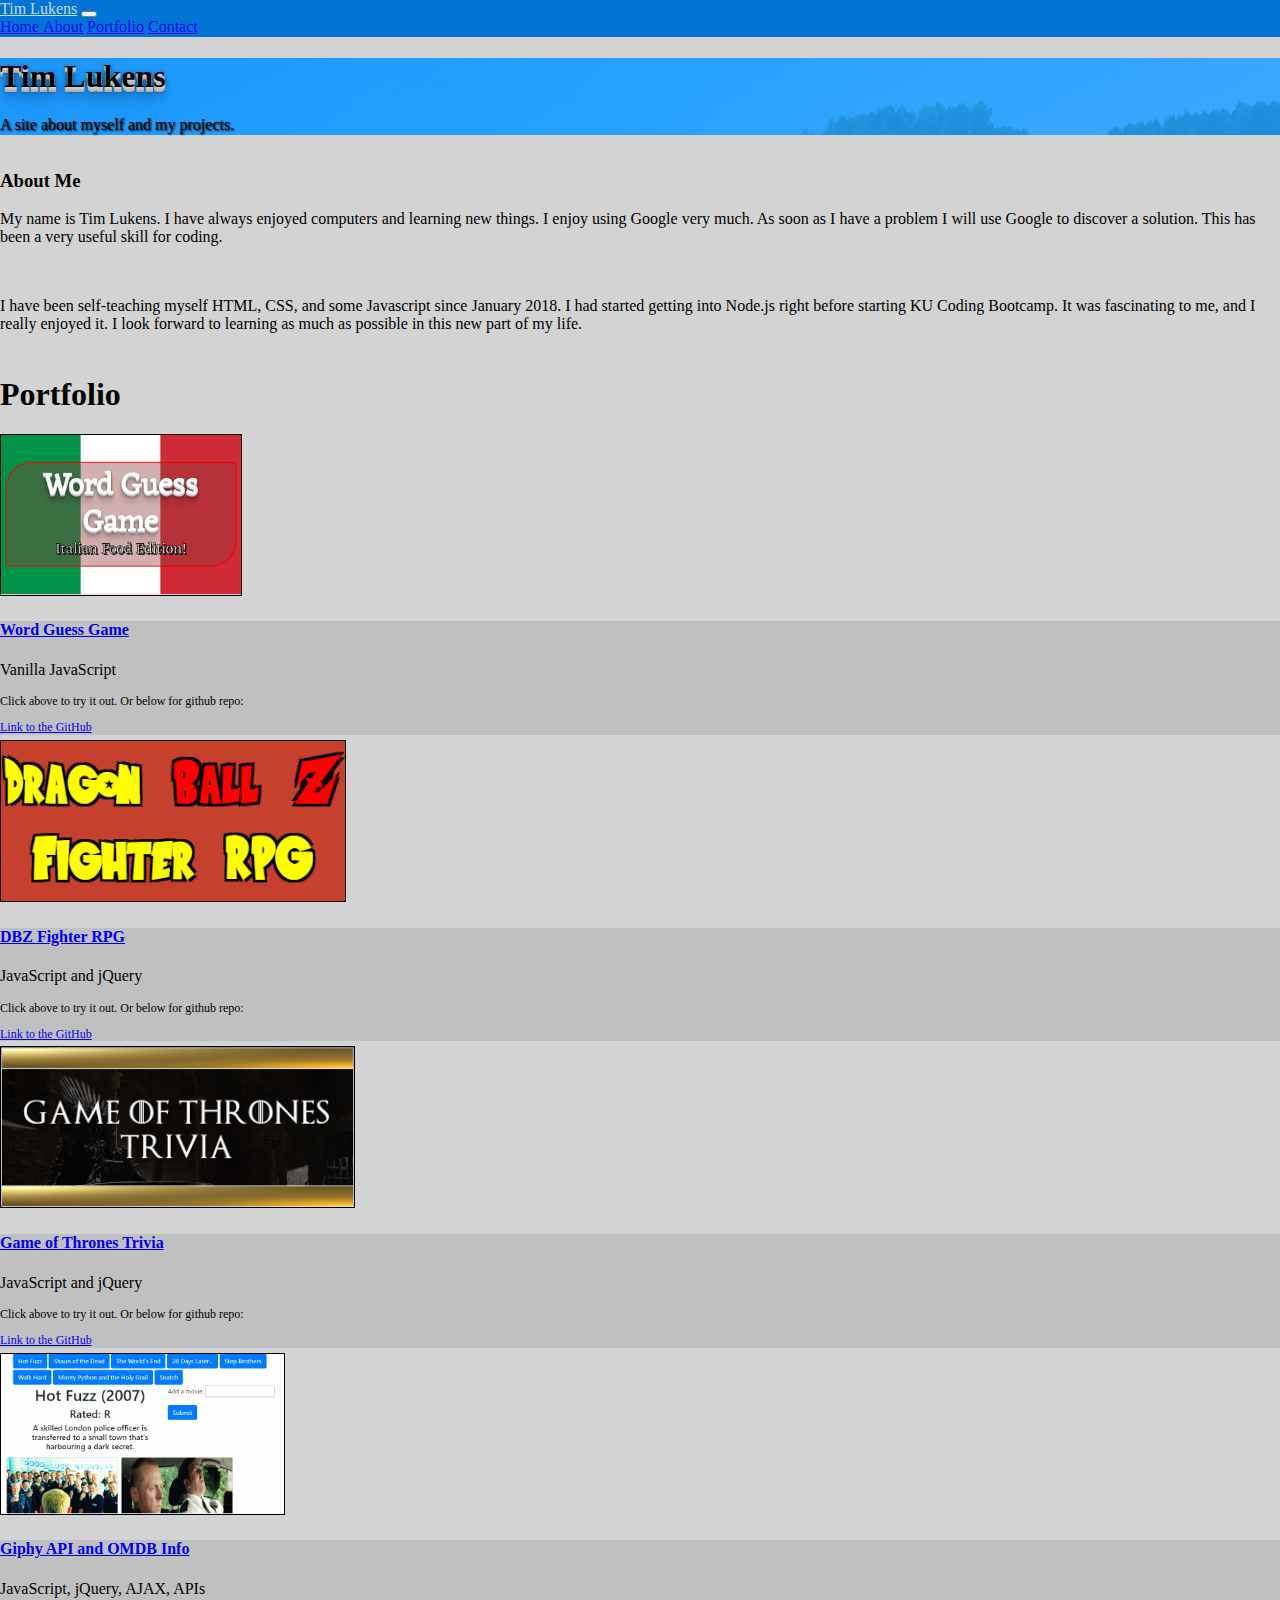
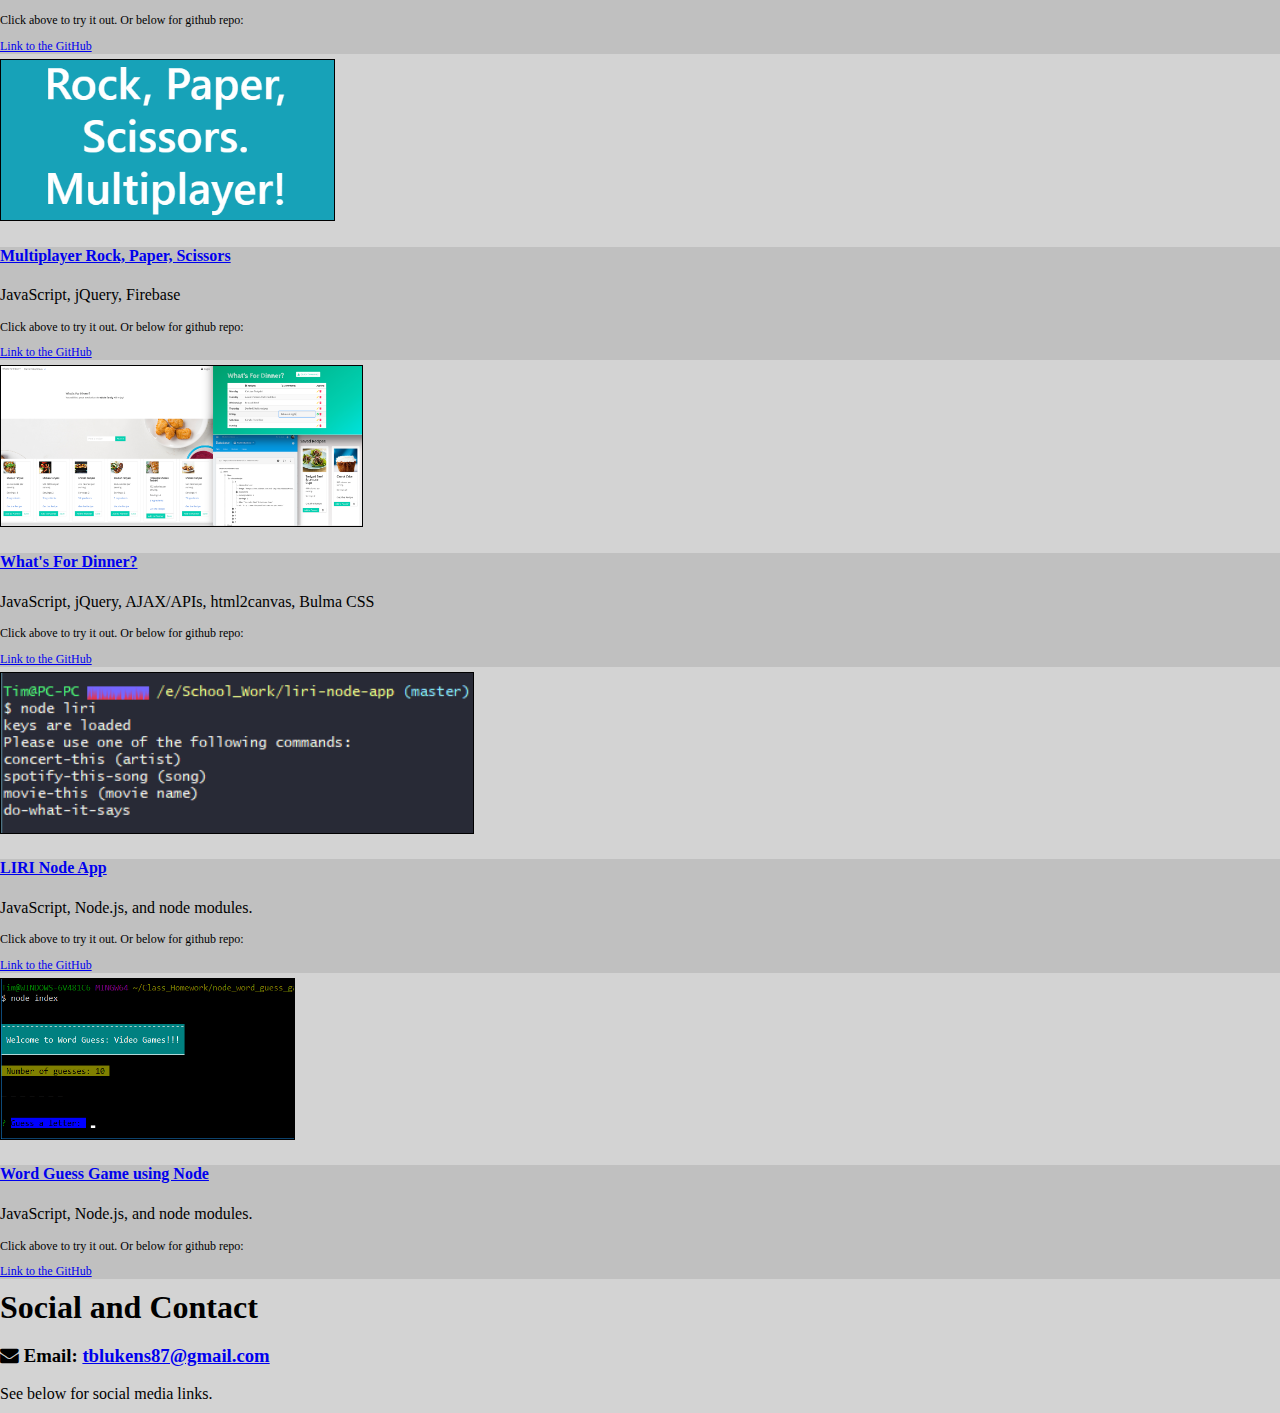
==== index.html @ 6abe0baf "Added border to social contact section" ====
<!DOCTYPE html>
<html>

<head>
  <meta charset="UTF-8">
  <title>Tim Lukens</title>
  <!-- Required meta tags -->
  <meta charset="utf-8">
  <link rel="stylesheet" href="css/normalize.css" type="text/css">
  <meta name="viewport" content="width=device-width, initial-scale=1, shrink-to-fit=no">
  <!-- Bootstrap CSS -->
  <link rel="stylesheet" href="https://maxcdn.bootstrapcdn.com/bootstrap/4.0.0-beta.3/css/bootstrap.min.css" integrity="sha384-Zug+QiDoJOrZ5t4lssLdxGhVrurbmBWopoEl+M6BdEfwnCJZtKxi1KgxUyJq13dy"
    crossorigin="anonymous">
  <!-- favored google font -->
  <link href="https://fonts.googleapis.com/css?family=Open+Sans|PT+Sans" rel="stylesheet">
  <!-- font awesome -->
  <link href="https://maxcdn.bootstrapcdn.com/font-awesome/4.7.0/css/font-awesome.min.css" rel="stylesheet" integrity="sha384-wvfXpqpZZVQGK6TAh5PVlGOfQNHSoD2xbE+QkPxCAFlNEevoEH3Sl0sibVcOQVnN"
    crossorigin="anonymous">
  <!-- my css -->
  <link rel="stylesheet" href="css/stylesheet.css" type="text/css">
</head>

<body id="home" data-spy="scroll" data-target=".navbar" data-offset="120">
  <!-- navbar -->
  <nav class="navbar navbar-expand-lg navbar-dark border border-info border-top-0 border-left-0 border-right-0 fixed-top">
    <div class="container">
      <a class="navbar-brand order-1 mr-0" href="#">Tim Lukens</a>
      <button class="navbar-toggler" type="button" data-toggle="collapse" data-target="#navbarNavAltMarkup"
        aria-controls="navbarNavAltMarkup" aria-expanded="false" aria-label="Toggle navigation">
        <span class="navbar-toggler-icon"></span>
      </button>
      <div class="collapse navbar-collapse" id="navbarNavAltMarkup">
        <div class="navbar-nav">
          <a class="nav-item nav-link" href="#home">Home
            <span class="sr-only">(current)</span>
          </a>
          <a class="nav-item nav-link" href="#about">About</a>
          <a class="nav-item nav-link" href="#portfolio">Portfolio</a>
          <a class="nav-item nav-link" href="#contact">Contact</a>
        </div>
      </div>
    </div>
  </nav>
  <!--/navbar-->
  <!-- Jumbotron -->
  <div class="jumbotron jumbotron-fluid text-white">
    <div class="container text-sm-center pt-5">
      <h1 class="display-2" id="jumboName">Tim Lukens</h1>
      <p class="lead font-weight-bold">A site about myself and my projects.</p>
    </div>
  </div>
  <!-- /Jumbotron -->

  <!--about-->
  <div class="container pt-4">
    <div id="about" class="row">
      <div class="col-lg order-lg-2">
        <h3 class="mb-4">About Me</h3>

        <p>
          My name is Tim Lukens. I have always enjoyed computers and learning new things. I enjoy using Google very
          much. As soon as
          I have a problem I will use Google to discover a solution. This has been a very useful skill for coding.
        </p>
        <br>
        <p>
          I have been self-teaching myself HTML, CSS, and some Javascript since January 2018. I had started getting
          into Node.js right
          before starting KU Coding Bootcamp. It was fascinating to me, and I really enjoyed it. I look forward to
          learning
          as much as possible in this new part of my life.
        </p>
        <br>
        <p id="confidence">
          I
          <i>WILL</i> become a web developer professionally.
        </p>
      </div>
      <div class="col-lg order-lg-1">
        <h3 class="mb-4">Current Skills:</h3>
        <div class="list-group">
          <ul class="list-group" id="currentLanguages">
          </ul>
        </div>
      </div>
      <div class="col-lg order-lg-3">
        <h3 class="mb-4">Learning Skills:</h3>
        <div class="list-group">
          <ul class="list-group" id="learningLanguages">
          </ul>
        </div>
      </div>
    </div>
  </div>
  <!--/about-->

  <!-- Portfolio -->
  <div class="container pt-1">
    <h1 id="portfolio" class="display-4 text-center my-5 text-muted">Portfolio</h1>
    <div id="projectContainer" class="row">
    </div>
  </div>
  <!-- /Portfolio -->

  <!-- Social and Contact -->
  <h1 id="contact" class="display-4 text-center my-5 text-muted">Social and Contact</h1>

  <div class="container pt-1 border border-secondary">
    <div id="contact-social" class="row">
      <div class="col-lg">
        <h3><i class="fa fa-envelope" aria-hidden="true"></i> Email: <a href="mailto:tblukens87@gmail.com" target="_top">tblukens87@gmail.com</a></h3>
        <p>See below for social media links.</p>
      </div>
    </div>
  </div>
  <!--/about-->
  <!-- /Social and Contact -->


  <!-- footer -->

  <div class="container pt-1">
    <div class="row py-1 footer">
      <div class="col-md-7">
        <div class="btn-group d-flex align-items-stretch align-self-md-stretch" role="group">
          <a href="https://github.com/tblukens" class="btn btn-social align-self-md-stretch" target="_blank">
            <i class="fa fa-github"></i> Github</a>
          <a href="https://twitter.com/Shaztimwind" class="btn btn-social align-self-md-stretch" target="_blank">
            <i class="fa fa-twitter"></i> Twitter</a>
          <a href="https://www.linkedin.com/in/tim-lukens-636a76154/" class="btn btn-social align-self-md-stretch"
            target="_blank">
            <i class="fa fa-linkedin"></i> Linkedin</a>
        </div>
      </div>
      <div class="col-md text-md-right align-self-md-stretch">
        <small>&copy; 2018 Tim Lukens</small>
      </div>
    </div>
  </div>
  <!-- /footer -->

  <!-- jquery and bootstrap -->
  <script src="https://ajax.googleapis.com/ajax/libs/jquery/3.2.1/jquery.min.js"></script>
  <script src="https://maxcdn.bootstrapcdn.com/bootstrap/4.0.0-beta.3/js/bootstrap.bundle.min.js" integrity="sha384-VspmFJ2uqRrKr3en+IG0cIq1Cl/v/PHneDw6SQZYgrcr8ZZmZoQ3zhuGfMnSR/F2"
    crossorigin="anonymous"></script>
  <script src="https://cdnjs.cloudflare.com/ajax/libs/popper.js/1.12.9/umd/popper.min.js" integrity="sha384-ApNbgh9B+Y1QKtv3Rn7W3mgPxhU9K/ScQsAP7hUibX39j7fakFPskvXusvfa0b4Q"
    crossorigin="anonymous"></script>
  <script src="https://maxcdn.bootstrapcdn.com/bootstrap/4.0.0-beta.3/js/bootstrap.min.js" integrity="sha384-a5N7Y/aK3qNeh15eJKGWxsqtnX/wWdSZSKp+81YjTmS15nvnvxKHuzaWwXHDli+4"
    crossorigin="anonymous"></script>
  <!-- /jquery and bootstrap -->
  <!-- Personal jQuery -->
  <script src="js/me.js"></script>
</body>

</html>
---- css/stylesheet.css ----
body {

  background-color: lightgray;

}





/* NAVBAR */

.navbar .navbar-dark {

  background-color: #2299ff;

}

.navbar {

  background-color: #0175D6;

}

.navbar .navbar-brand {

 color: rgba(255, 255, 255, 0.75);

 font-size: 1rem;

}



/* JUMBOTRON */

.jumbotron {

  background-image:  url('../img/jumbo-bg2.png');

  background-size: cover;

  box-shadow: inset 0 520px 0 0 rgba(34, 155, 255, 0.85);

  text-shadow: 1px 1px 2px black;

}

h1#jumboName {
  text-shadow: 0 1px 0 #ccc,
               0 2px 0 #c9c9c9,
               0 3px 0 #bbb,
               0 4px 0 #b9b9b9,
               0 5px 0 #aaa,
               0 6px 1px rgba(0,0,0,.1),
               0 0 5px rgba(0,0,0,.1),
               0 1px 3px rgba(0,0,0,.3),
               0 3px 5px rgba(0,0,0,.2),
               0 5px 10px rgba(0,0,0,.25),
               0 10px 10px rgba(0,0,0,.2),
               0 20px 20px rgba(0,0,0,.15);
               font-weight: bold;
}



.list-group-item-custom {

  background-color: #79C2FE;

}

.card-shadow {

  box-shadow: -4px 4px 2px 0 rgba(57, 53, 255, .35), 4px -4px 2px 0 rgba(57, 53, 255, .35);

}

.card-body {

  background-color: silver;

}

.contact-social {

  background-color: #a9a9a9;

  background-image:  url('../img/coming-soon.png');

  background-repeat:repeat-x;

  background-size:auto;

  background-position:center;

  box-shadow: -3px 3px 3px 0 rgba(255, 76, 0, .45), 3px -3px 3px 0 rgba(255, 76, 0, .45);

  margin-bottom: 20px;

  border: 1px solid black;

}

.project-image{

  background-color: #a9a9a9;

  background-image:  url('../img/coming-soon.png');

  background-repeat:no-repeat;

  background-size:contain;

  background-position:center;

  /* box-shadow: -3px 3px 3px 0 rgba(255, 76, 0, .45), 3px -3px 3px 0 rgba(255, 76, 0, .45); */

  border: 1px solid black;

}

#contact {

  margin-top: 10px;

  margin-bottom: 10px;

}

.btn-group {

  width: 100%;

}

.btn-social {

  color: #ffffff;

  background-color: #2299ff;

}



.btn-social:hover {

color: #1f1f1f;

background-color: #9f9f9f;

}

.footer {

  background-color: #2299ff;

  color: white;

}

.footer a {

  color: white;

}

img.card-img-top,div.card-img-top {
  height: 160px;
}

/* img.card-img-top.project-image {
  max-height: 80px;
} */

p.small {
  margin-bottom: 5px;
  font-size: 0.75em;
}
.btn-sm{
  margin-top: 5px;
}
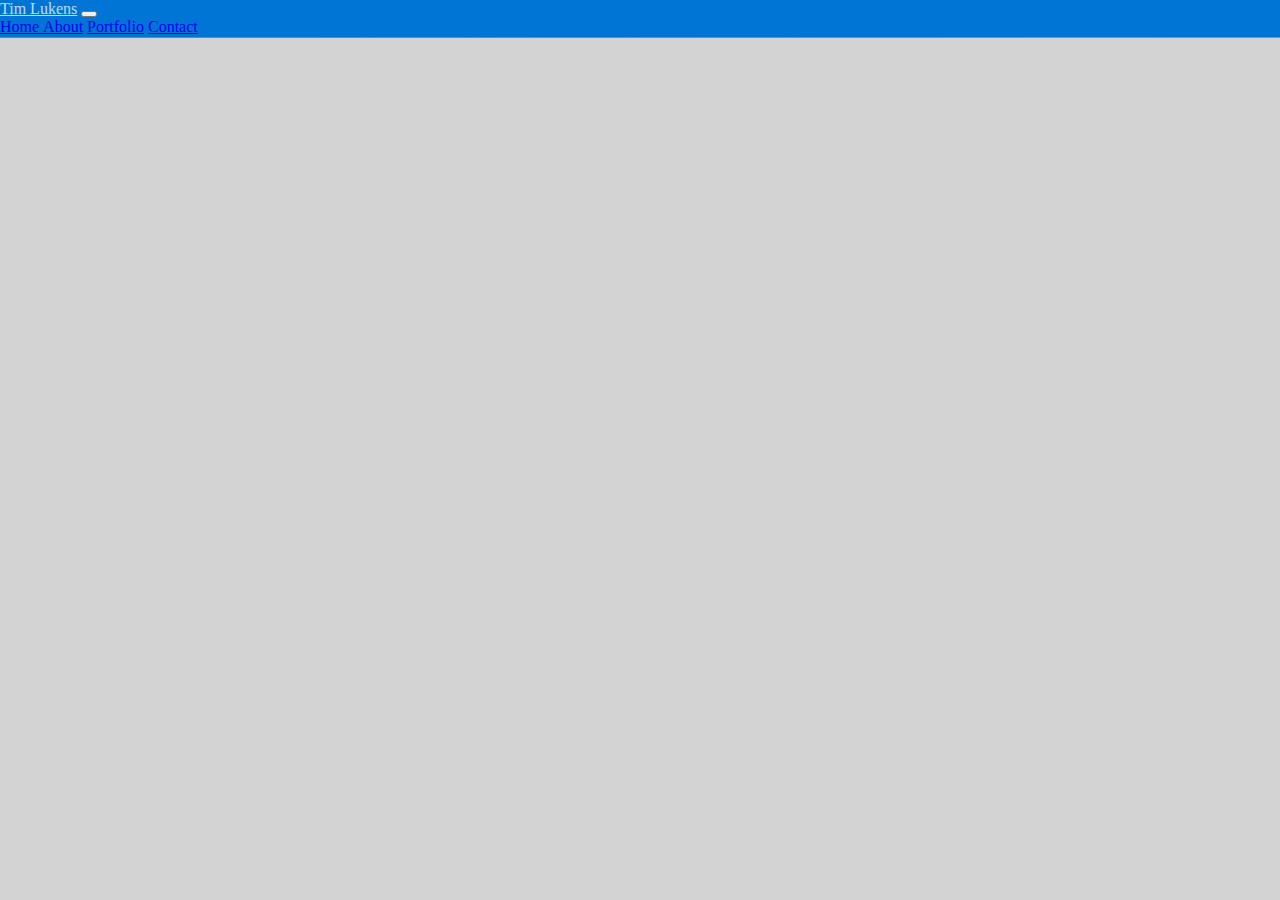
==== commit 0eb00b49: "Changed animations and added some content. Changed social and contact area." ====
--- a/index.html
+++ b/index.html
@@ -52,10 +52,10 @@
   <!-- /Jumbotron -->
 
   <!--about-->
-  <div class="container pt-4">
+  <div class="container pt-0">
     <div id="about" class="row">
       <div class="col-lg order-lg-2">
-        <h3 class="mb-4">About Me</h3>
+        <h3 class="mb-3 mt-4">About Me</h3>
 
         <p>
           My name is Tim Lukens. I have always enjoyed computers and learning new things. I enjoy using Google very
@@ -77,14 +77,14 @@
         </p>
       </div>
       <div class="col-lg order-lg-1">
-        <h3 class="mb-4">Current Skills:</h3>
+        <h3 class="mb-3 mt-4">Current Skills:</h3>
         <div class="list-group">
           <ul class="list-group" id="currentLanguages">
           </ul>
         </div>
       </div>
       <div class="col-lg order-lg-3">
-        <h3 class="mb-4">Learning Skills:</h3>
+        <h3 class="mb-3 mt-4">Learning Skills:</h3>
         <div class="list-group">
           <ul class="list-group" id="learningLanguages">
           </ul>
@@ -95,7 +95,7 @@
   <!--/about-->
 
   <!-- Portfolio -->
-  <div class="container pt-1">
+  <div id="portfolioContainer" class="container pt-1">
     <h1 id="portfolio" class="display-4 text-center my-5 text-muted">Portfolio</h1>
     <div id="projectContainer" class="row">
     </div>
@@ -103,13 +103,19 @@
   <!-- /Portfolio -->
 
   <!-- Social and Contact -->
-  <h1 id="contact" class="display-4 text-center my-5 text-muted">Social and Contact</h1>
 
-  <div class="container pt-1 border border-secondary">
+  <div class="container socialContainer pt-1 text-center mt-2 mb-4">
+  <h1 id="contact" class="display-4 text-center text-muted">Social and Contact</h1>
     <div id="contact-social" class="row">
       <div class="col-lg">
-        <h3><i class="fa fa-envelope" aria-hidden="true"></i> Email: <a href="mailto:tblukens87@gmail.com" target="_top">tblukens87@gmail.com</a></h3>
-        <p>See below for social media links.</p>
+        <h3><a href="mailto:tblukens87@gmail.com" class="btn btn-social" target="_top"><i class="fa fa-envelope"
+              aria-hidden="true"></i> Email</a>
+          <a href="https://github.com/tblukens" class="btn btn-social" target="_blank"><i class="fa fa-github"></i>
+            Github</a>
+          <a href="https://twitter.com/Shaztimwind" class="btn btn-social" target="_blank"><i class="fa fa-twitter"></i>
+            Twitter</a>
+          <a href="https://www.linkedin.com/in/tim-lukens-636a76154/" class="btn btn-social" target="_blank"><i class="fa fa-linkedin"></i>
+            Linkedin</a></h3>
       </div>
     </div>
   </div>
@@ -119,20 +125,14 @@
 
   <!-- footer -->
 
-  <div class="container pt-1">
+  <div class="container footerContainer pt-1">
     <div class="row py-1 footer">
-      <div class="col-md-7">
+      <!-- <div class="col-md-7">
         <div class="btn-group d-flex align-items-stretch align-self-md-stretch" role="group">
-          <a href="https://github.com/tblukens" class="btn btn-social align-self-md-stretch" target="_blank">
-            <i class="fa fa-github"></i> Github</a>
-          <a href="https://twitter.com/Shaztimwind" class="btn btn-social align-self-md-stretch" target="_blank">
-            <i class="fa fa-twitter"></i> Twitter</a>
-          <a href="https://www.linkedin.com/in/tim-lukens-636a76154/" class="btn btn-social align-self-md-stretch"
-            target="_blank">
-            <i class="fa fa-linkedin"></i> Linkedin</a>
+
         </div>
-      </div>
-      <div class="col-md text-md-right align-self-md-stretch">
+      </div> -->
+      <div class="col-md text-right align-self-md-stretch">
         <small>&copy; 2018 Tim Lukens</small>
       </div>
     </div>
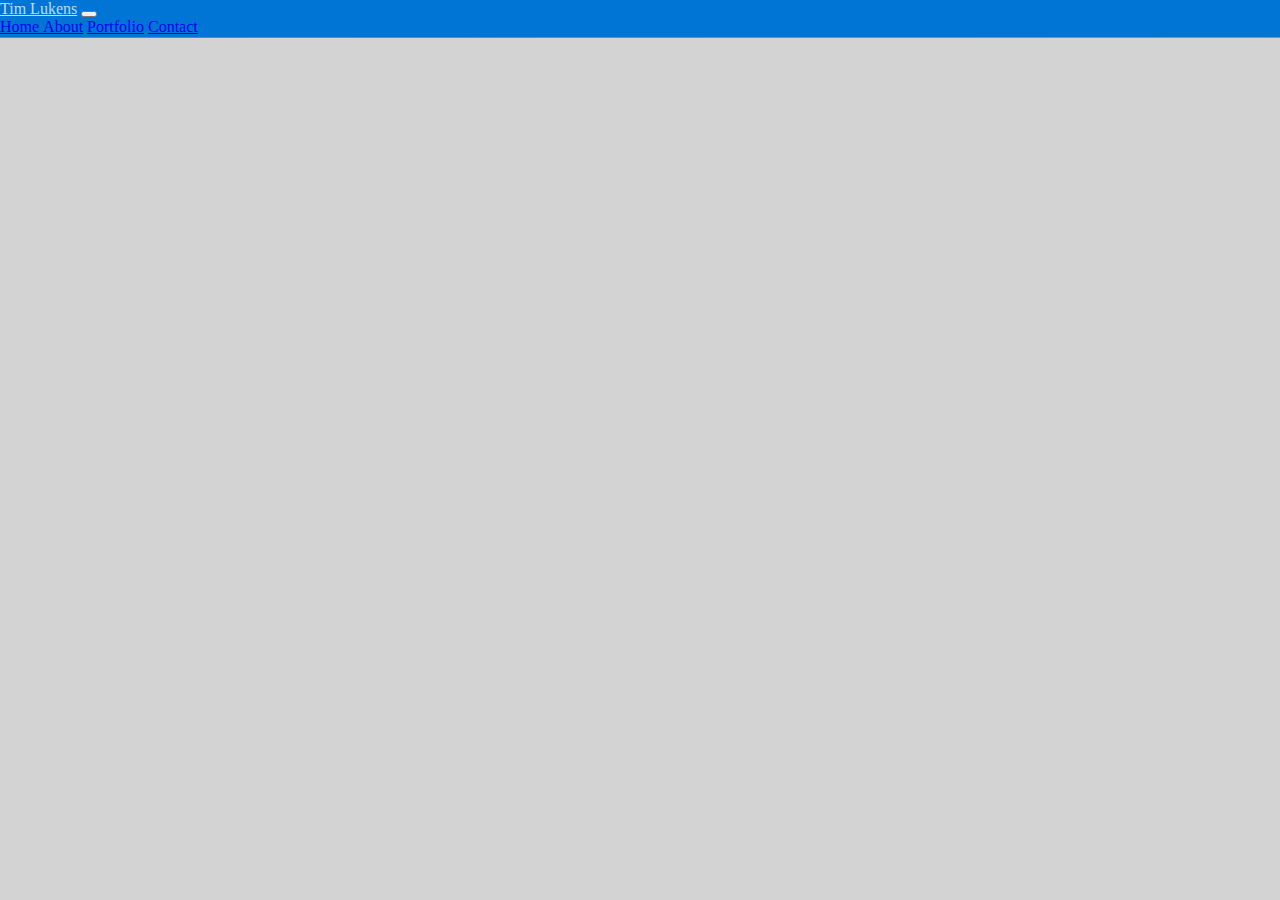
==== commit ab74b3af: "Refactoring javascript" ====
--- a/index.html
+++ b/index.html
@@ -149,6 +149,7 @@
     crossorigin="anonymous"></script>
   <!-- /jquery and bootstrap -->
   <!-- Personal jQuery -->
+  <script src="js/projects.js"></script>
   <script src="js/me.js"></script>
 </body>
 
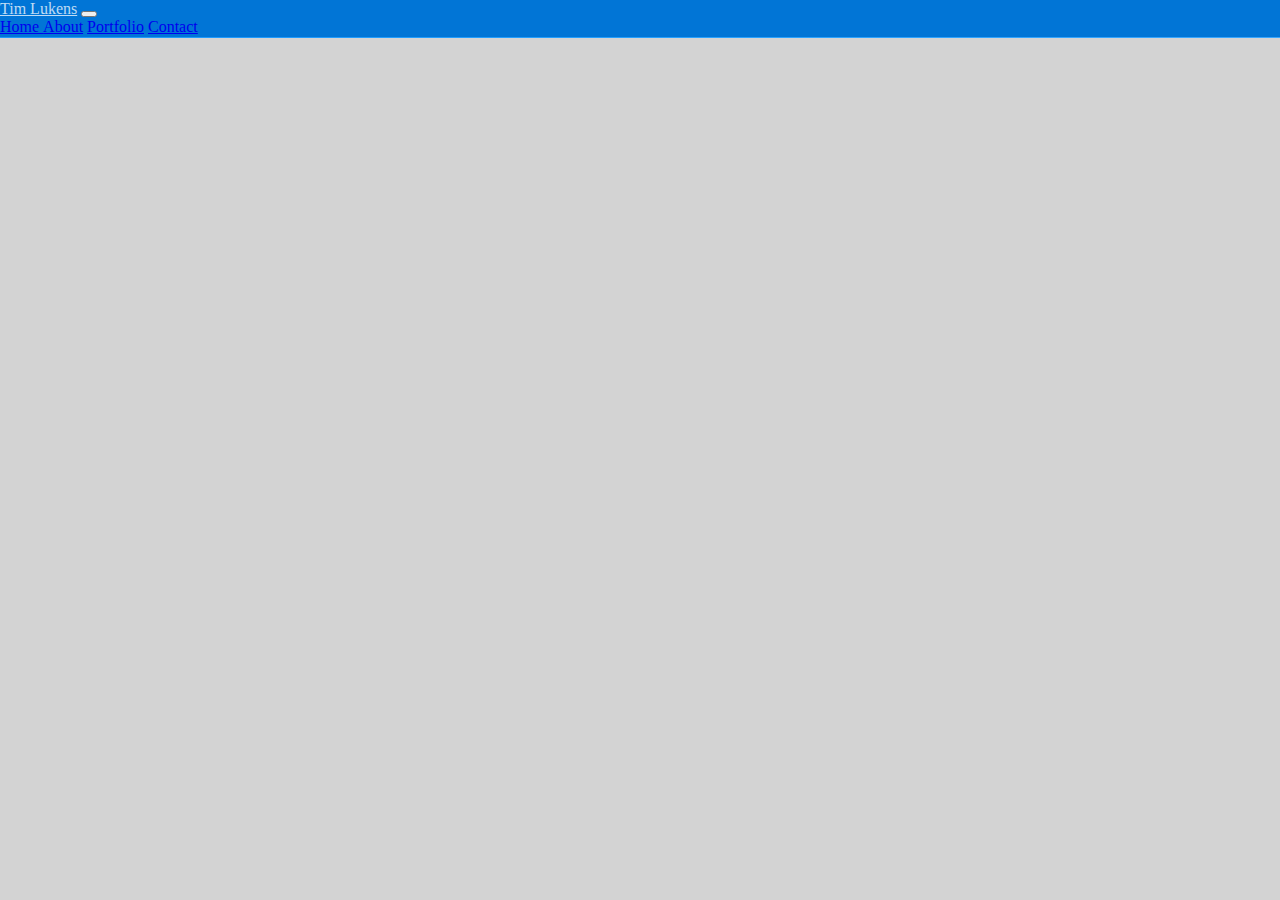
==== commit 12baec0d: "More refactoring. Removed bootstrap from js folder" ====
--- a/index.html
+++ b/index.html
@@ -149,6 +149,7 @@
     crossorigin="anonymous"></script>
   <!-- /jquery and bootstrap -->
   <!-- Personal jQuery -->
+  <script src="js/skills.js"></script>
   <script src="js/projects.js"></script>
   <script src="js/me.js"></script>
 </body>
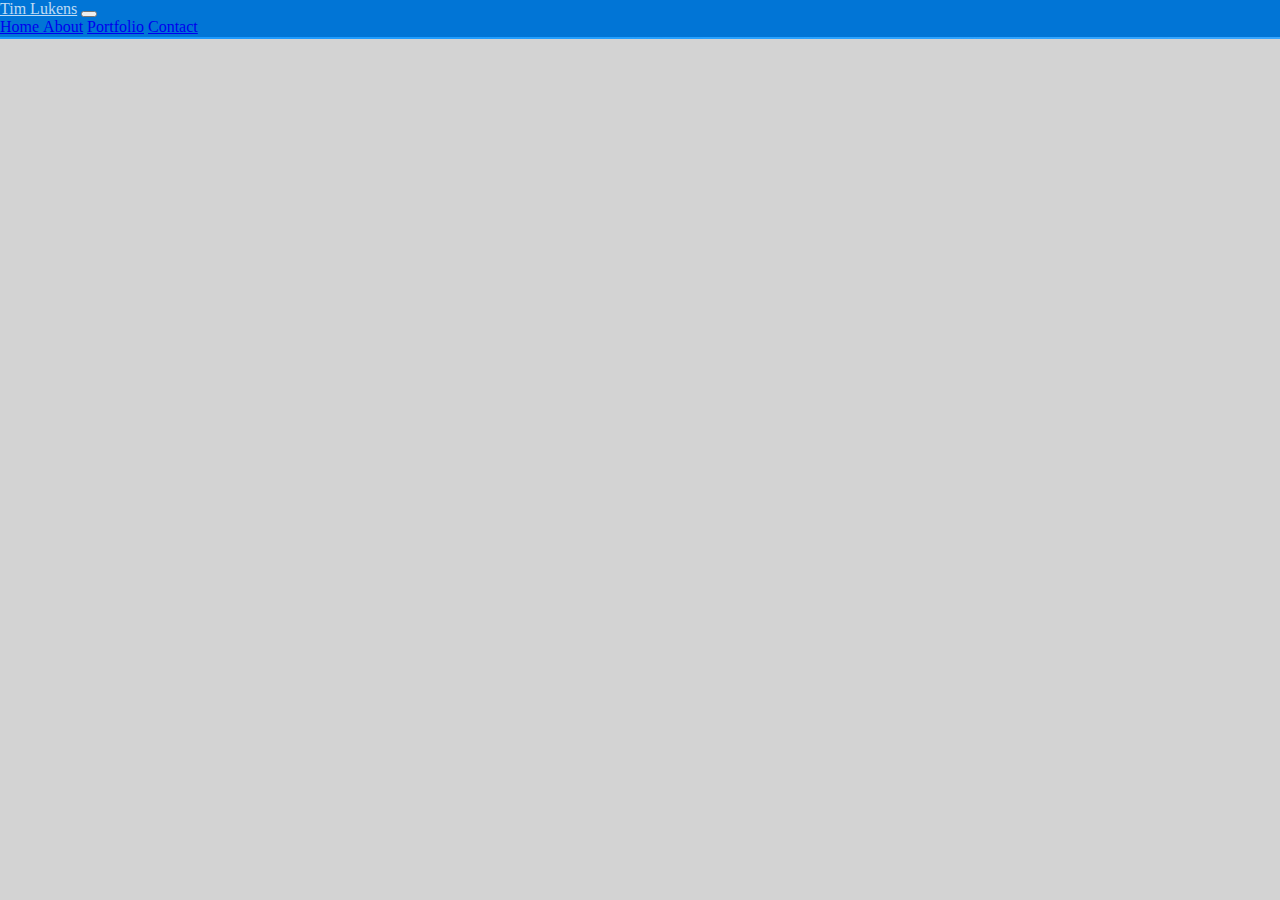
==== commit dfc500dc: "Changed about me section and skills" ====
--- a/index.html
+++ b/index.html
@@ -57,24 +57,9 @@
       <div class="col-lg order-lg-2">
         <h3 class="mb-3 mt-4">About Me</h3>
 
-        <p>
-          My name is Tim Lukens. I have always enjoyed computers and learning new things. I enjoy using Google very
-          much. As soon as
-          I have a problem I will use Google to discover a solution. This has been a very useful skill for coding.
-        </p>
-        <br>
-        <p>
-          I have been self-teaching myself HTML, CSS, and some Javascript since January 2018. I had started getting
-          into Node.js right
-          before starting KU Coding Bootcamp. It was fascinating to me, and I really enjoyed it. I look forward to
-          learning
-          as much as possible in this new part of my life.
-        </p>
-        <br>
-        <p id="confidence">
-          I
-          <i>WILL</i> become a web developer professionally.
-        </p>
+        <p>My name is Tim Lukens. I am a Full Stack Javascript Developer with a passion for mobile responsive web design, APIs, and databases.</p>
+        <p>I am always learning and enjoy finding answers to problems. I am a strong problem solver, and a hard worker.</p>
+        <p>Please enjoy my portfolio. There are plenty more projects and ideas soon to come!</p>
       </div>
       <div class="col-lg order-lg-1">
         <h3 class="mb-3 mt-4">Current Skills:</h3>
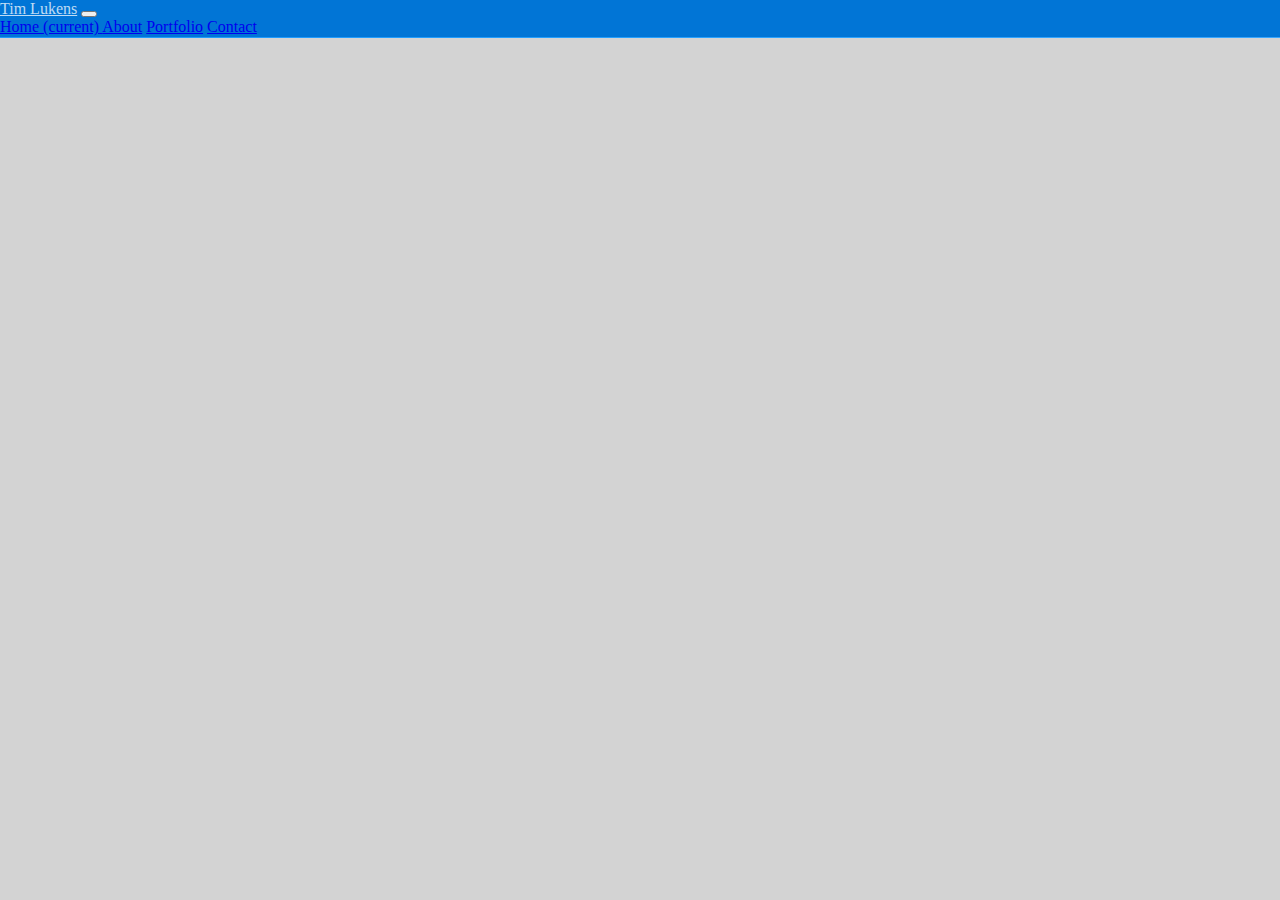
==== commit 95f9a068: "Added resume export/download link" ====
--- a/index.html
+++ b/index.html
@@ -14,8 +14,7 @@
   <!-- favored google font -->
   <link href="https://fonts.googleapis.com/css?family=Open+Sans|PT+Sans" rel="stylesheet">
   <!-- font awesome -->
-  <link href="https://maxcdn.bootstrapcdn.com/font-awesome/4.7.0/css/font-awesome.min.css" rel="stylesheet" integrity="sha384-wvfXpqpZZVQGK6TAh5PVlGOfQNHSoD2xbE+QkPxCAFlNEevoEH3Sl0sibVcOQVnN"
-    crossorigin="anonymous">
+  <link rel="stylesheet" href="https://use.fontawesome.com/releases/v5.6.3/css/all.css" integrity="sha384-UHRtZLI+pbxtHCWp1t77Bi1L4ZtiqrqD80Kn4Z8NTSRyMA2Fd33n5dQ8lWUE00s/" crossorigin="anonymous">
   <!-- my css -->
   <link rel="stylesheet" href="css/stylesheet.css" type="text/css">
 </head>
@@ -93,13 +92,16 @@
   <h1 id="contact" class="display-4 text-center text-muted">Social and Contact</h1>
     <div id="contact-social" class="row">
       <div class="col-lg">
-        <h3><a href="mailto:tblukens87@gmail.com" class="btn btn-social" target="_top"><i class="fa fa-envelope"
+        <h3>
+          <a href="https://docs.google.com/document/d/1hBN8TynDiwnuSZ589jGPE-2AAiTGfF0cwhdkHKnKhok/export?format=pdf" class="btn btn-social" target="_top"><i class="far fa-file-pdf"></i>
+            Resume</a>
+          <a href="mailto:tblukens87@gmail.com" class="btn btn-social" target="_top"><i class="fa fa-envelope"
               aria-hidden="true"></i> Email</a>
-          <a href="https://github.com/tblukens" class="btn btn-social" target="_blank"><i class="fa fa-github"></i>
+          <a href="https://github.com/tblukens" class="btn btn-social" target="_blank"><i class="fab fa-github"></i>
             Github</a>
-          <a href="https://twitter.com/Shaztimwind" class="btn btn-social" target="_blank"><i class="fa fa-twitter"></i>
+          <a href="https://twitter.com/Shaztimwind" class="btn btn-social" target="_blank"><i class="fab fa-twitter"></i>
             Twitter</a>
-          <a href="https://www.linkedin.com/in/tim-lukens-636a76154/" class="btn btn-social" target="_blank"><i class="fa fa-linkedin"></i>
+          <a href="https://www.linkedin.com/in/tim-lukens-636a76154/" class="btn btn-social" target="_blank"><i class="fab fa-linkedin"></i>
             Linkedin</a></h3>
       </div>
     </div>
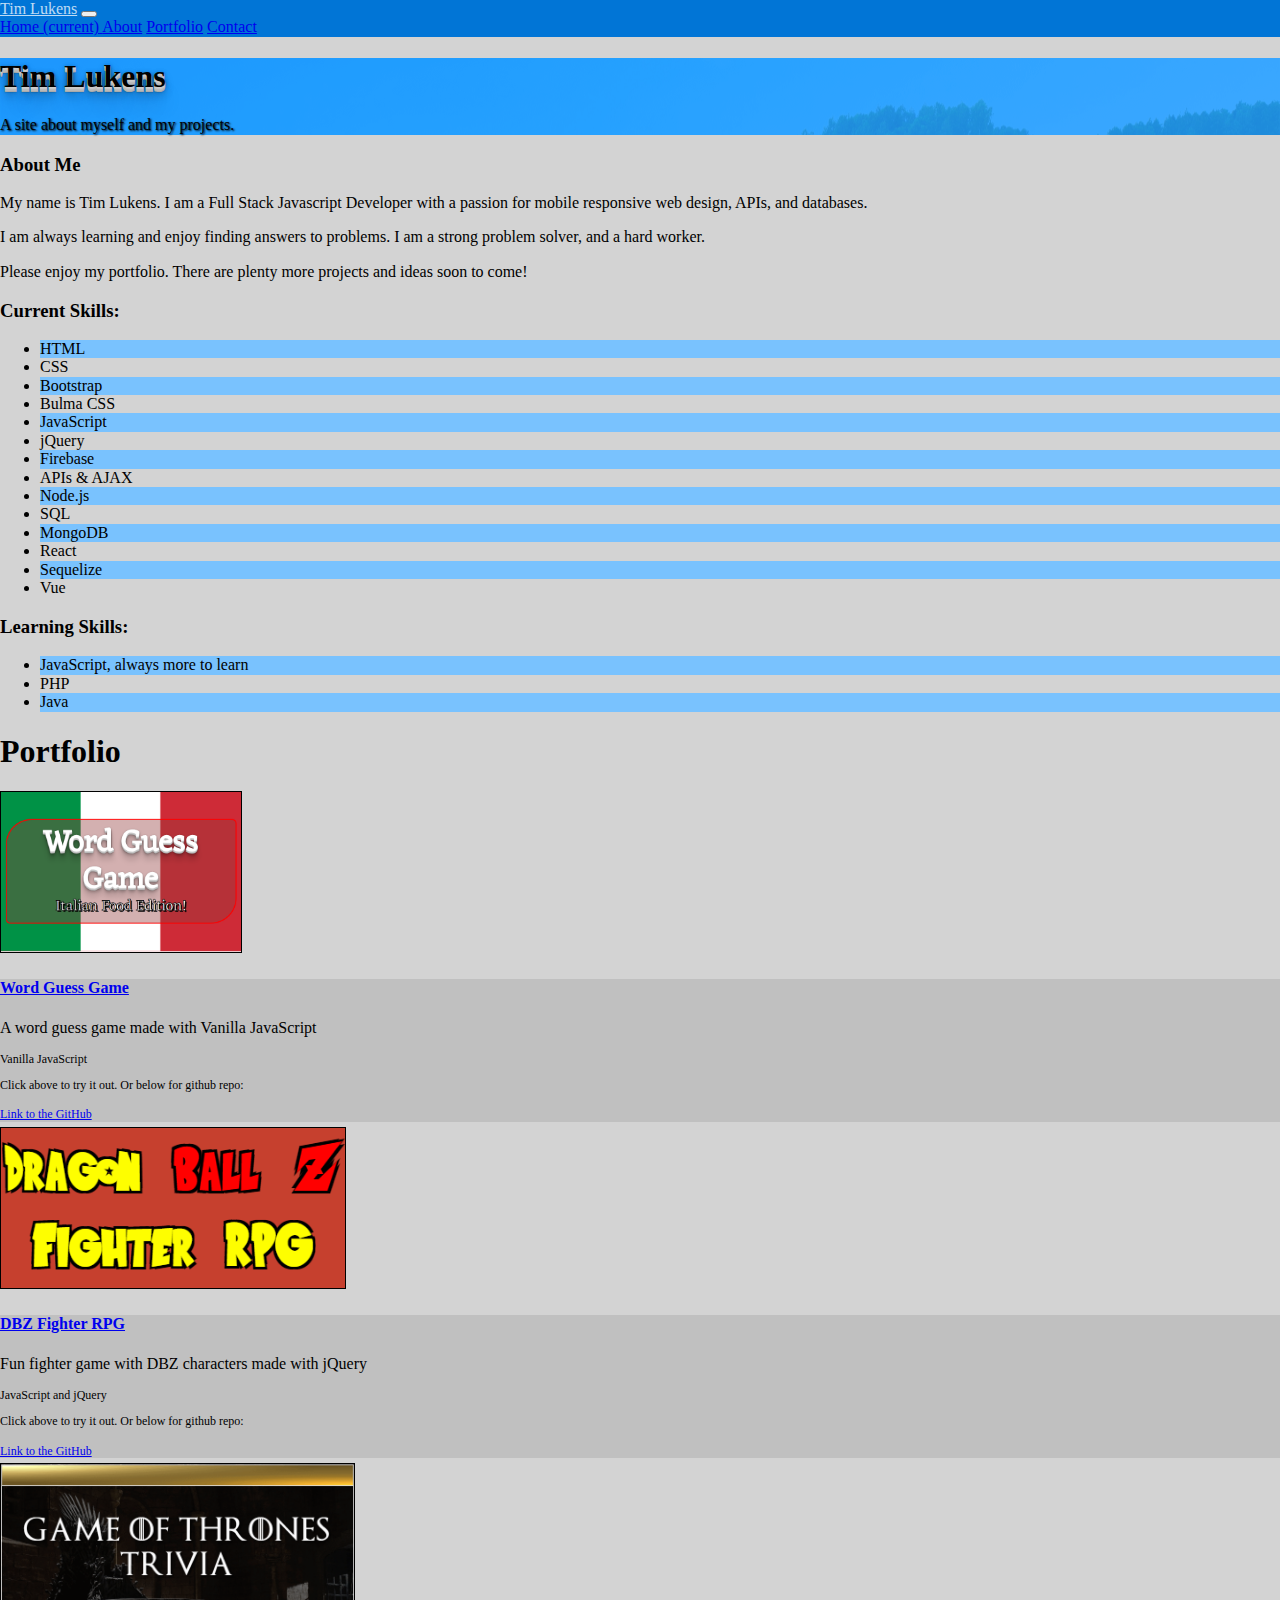
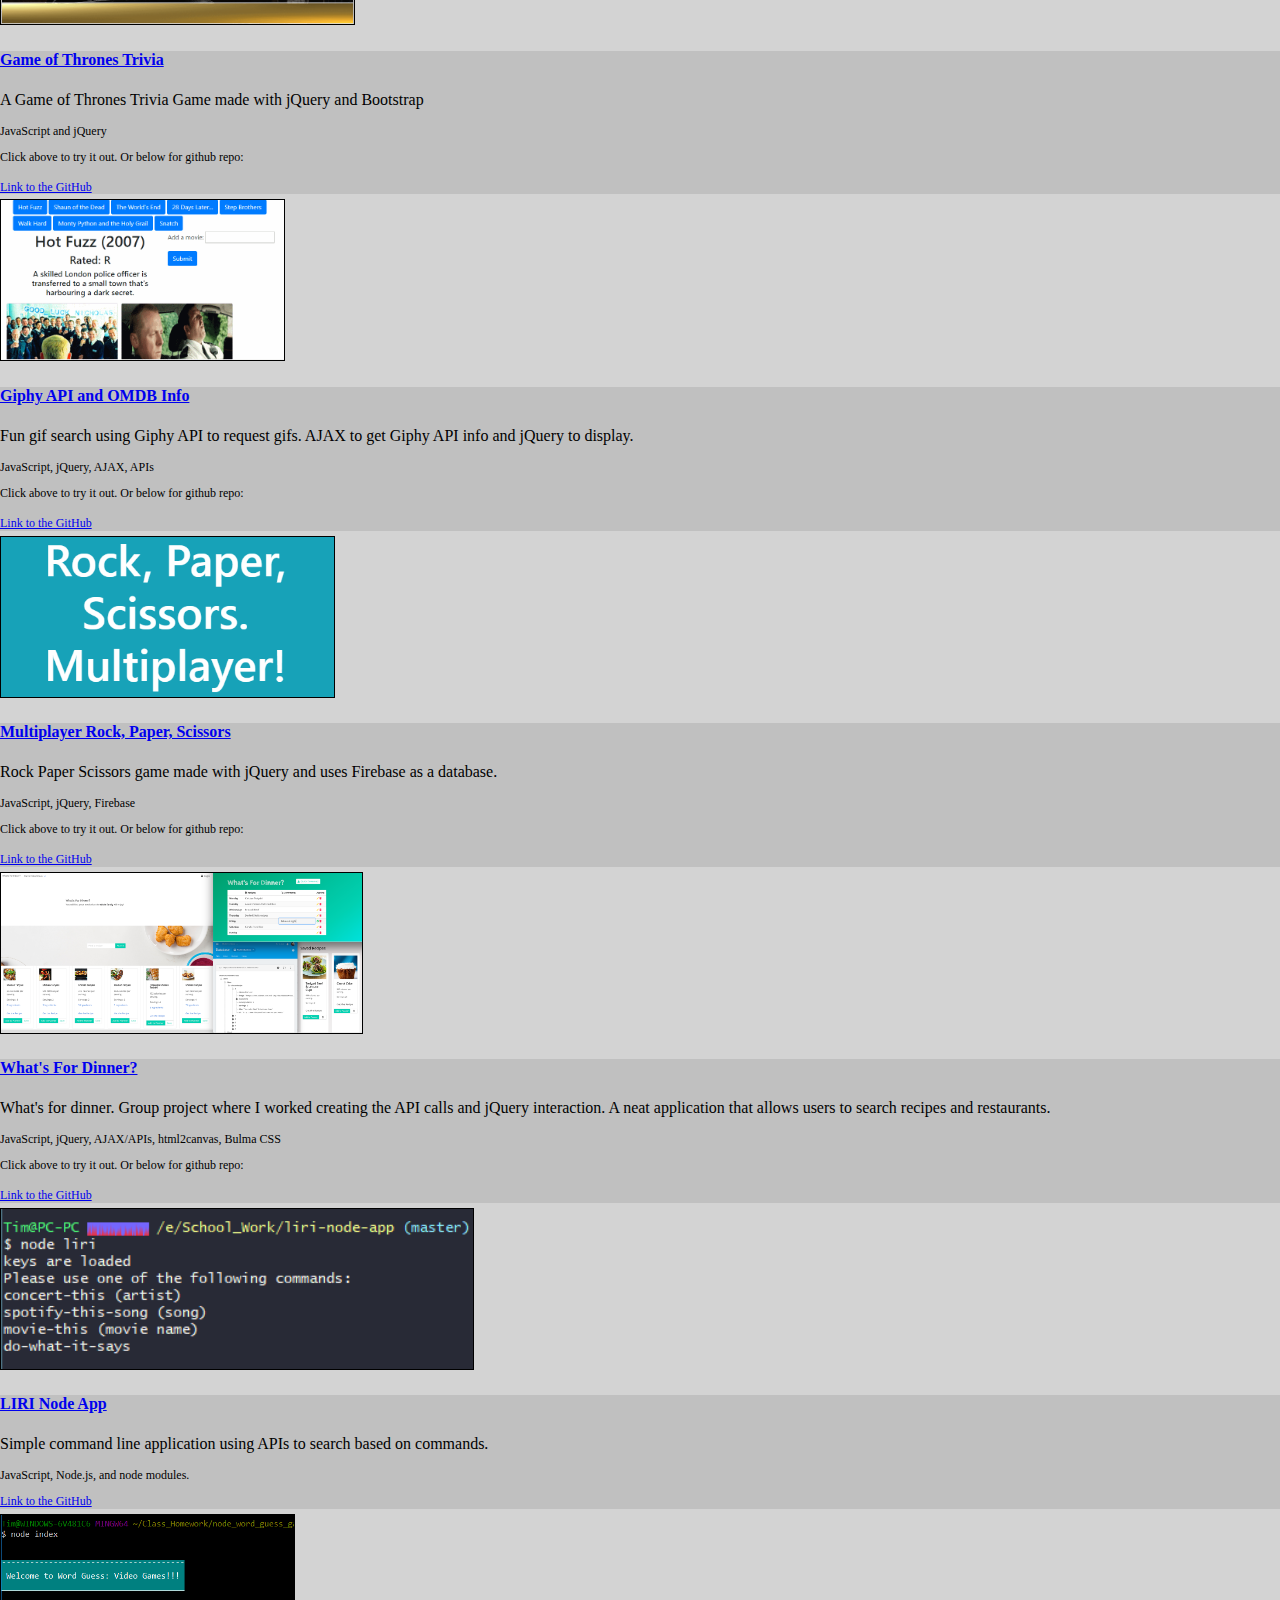
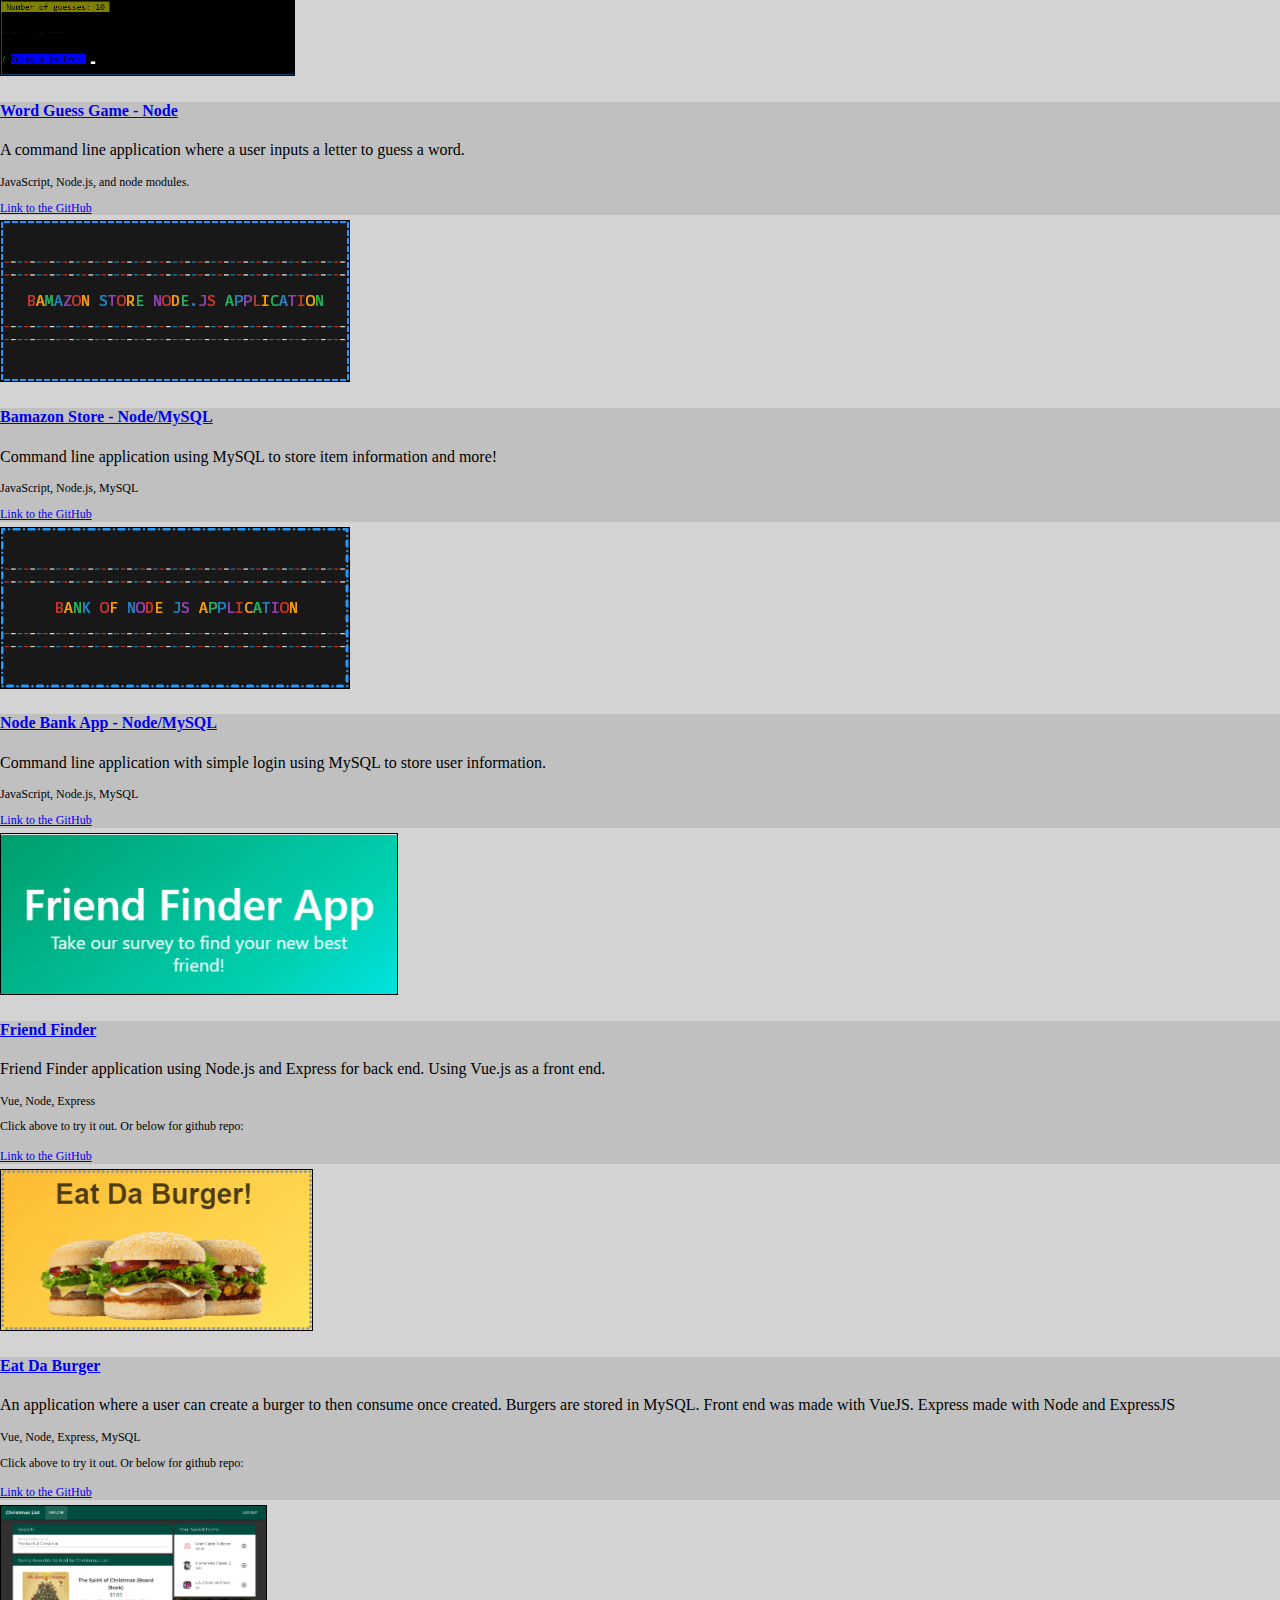
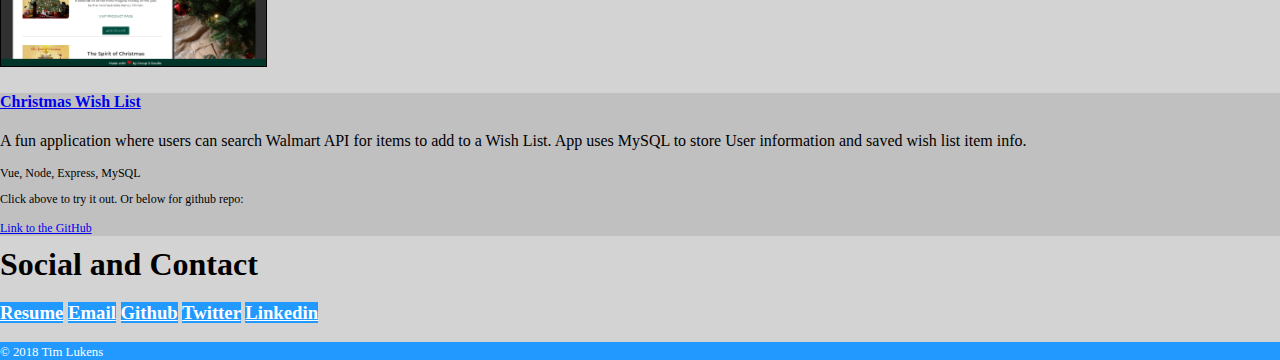
==== commit 5f6e2cda: "Modified linkedin link." ====
--- a/index.html
+++ b/index.html
@@ -101,7 +101,7 @@
             Github</a>
           <a href="https://twitter.com/Shaztimwind" class="btn btn-social" target="_blank"><i class="fab fa-twitter"></i>
             Twitter</a>
-          <a href="https://www.linkedin.com/in/tim-lukens-636a76154/" class="btn btn-social" target="_blank"><i class="fab fa-linkedin"></i>
+          <a href="https://www.linkedin.com/in/tim-lukens/" class="btn btn-social" target="_blank"><i class="fab fa-linkedin"></i>
             Linkedin</a></h3>
       </div>
     </div>
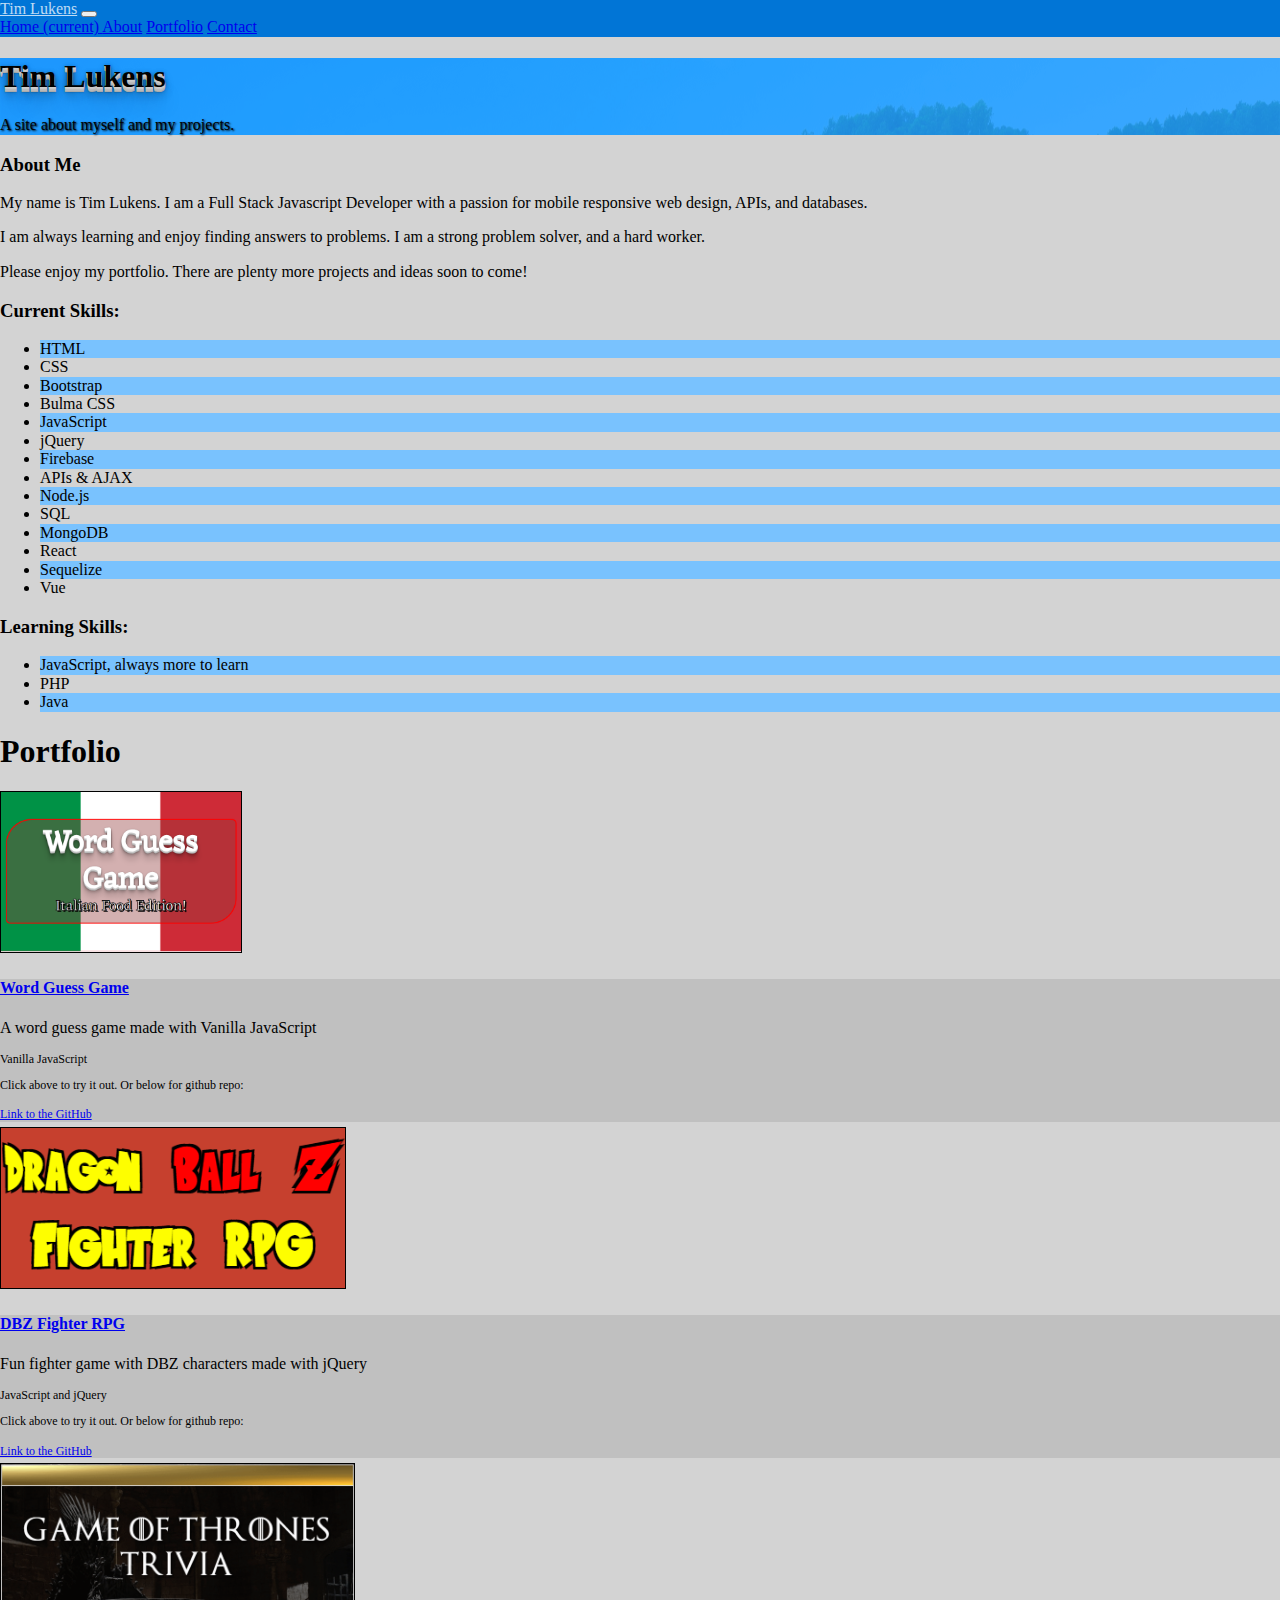
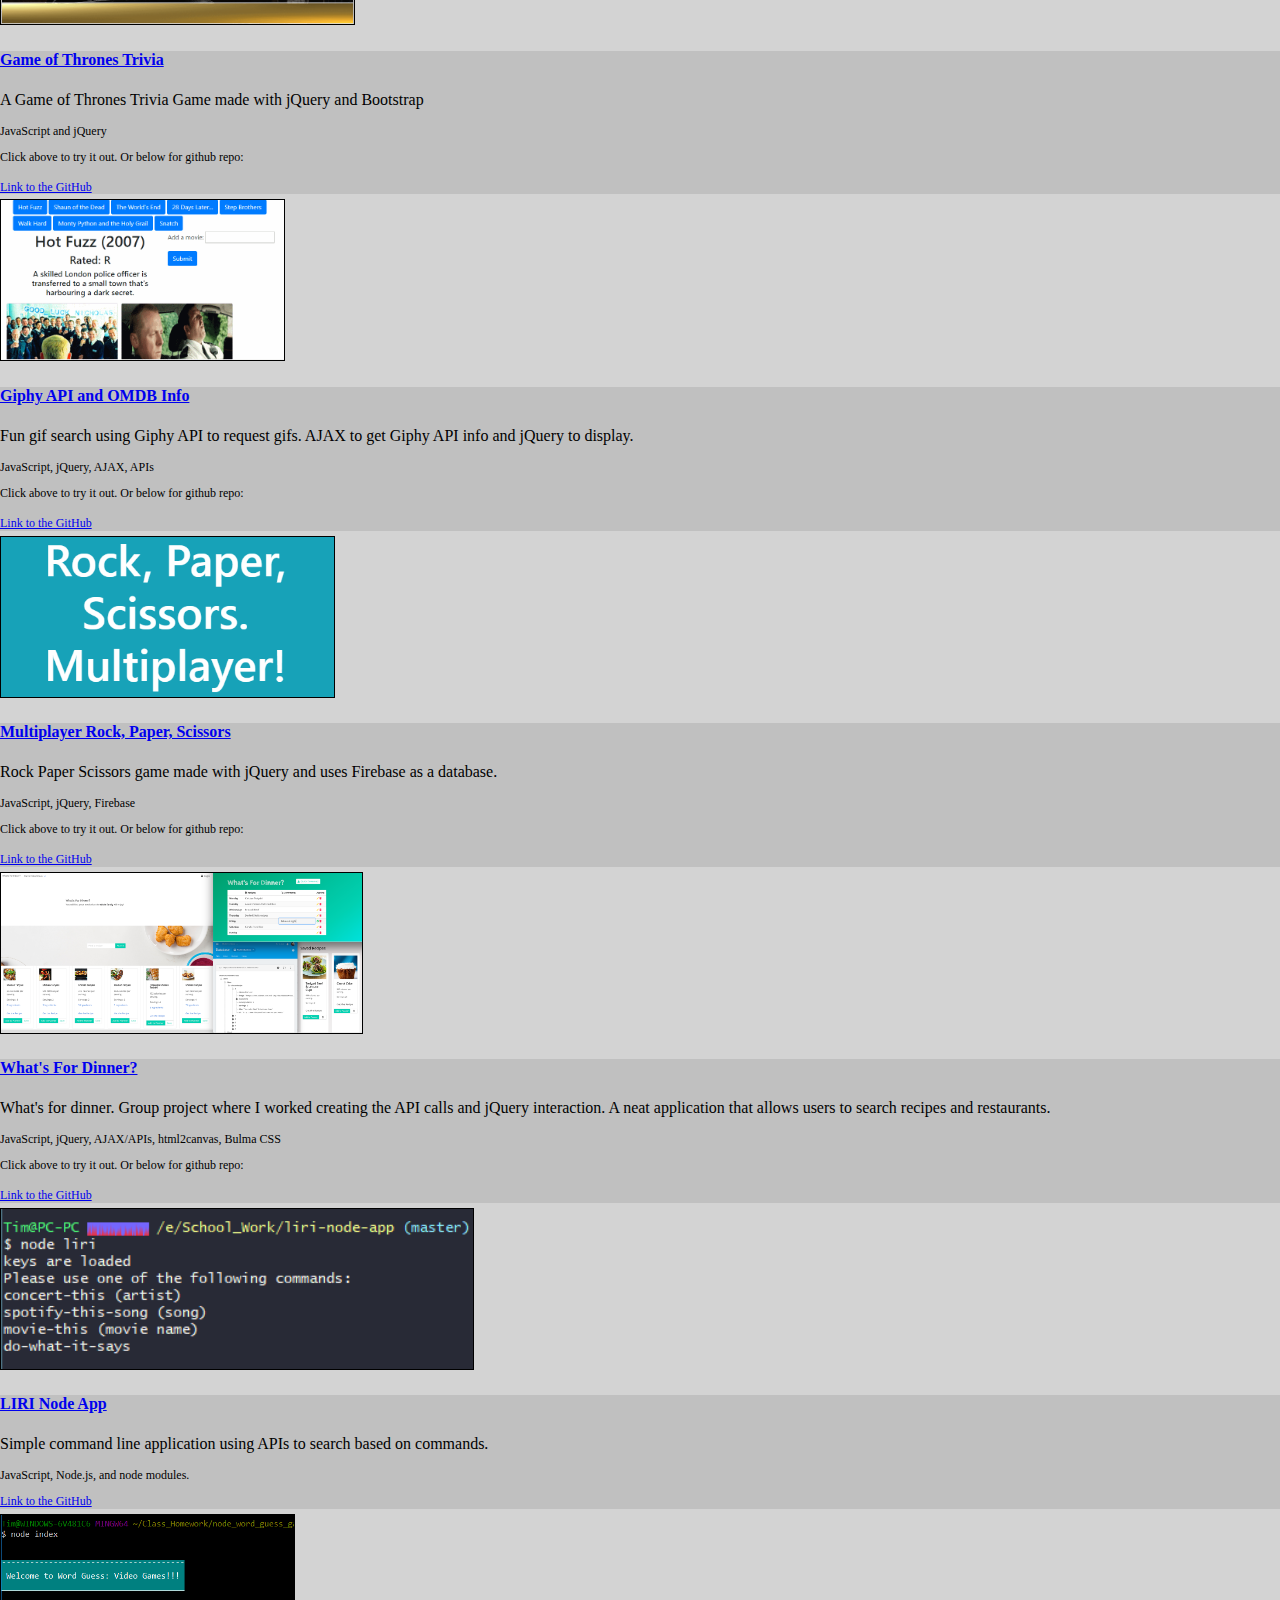
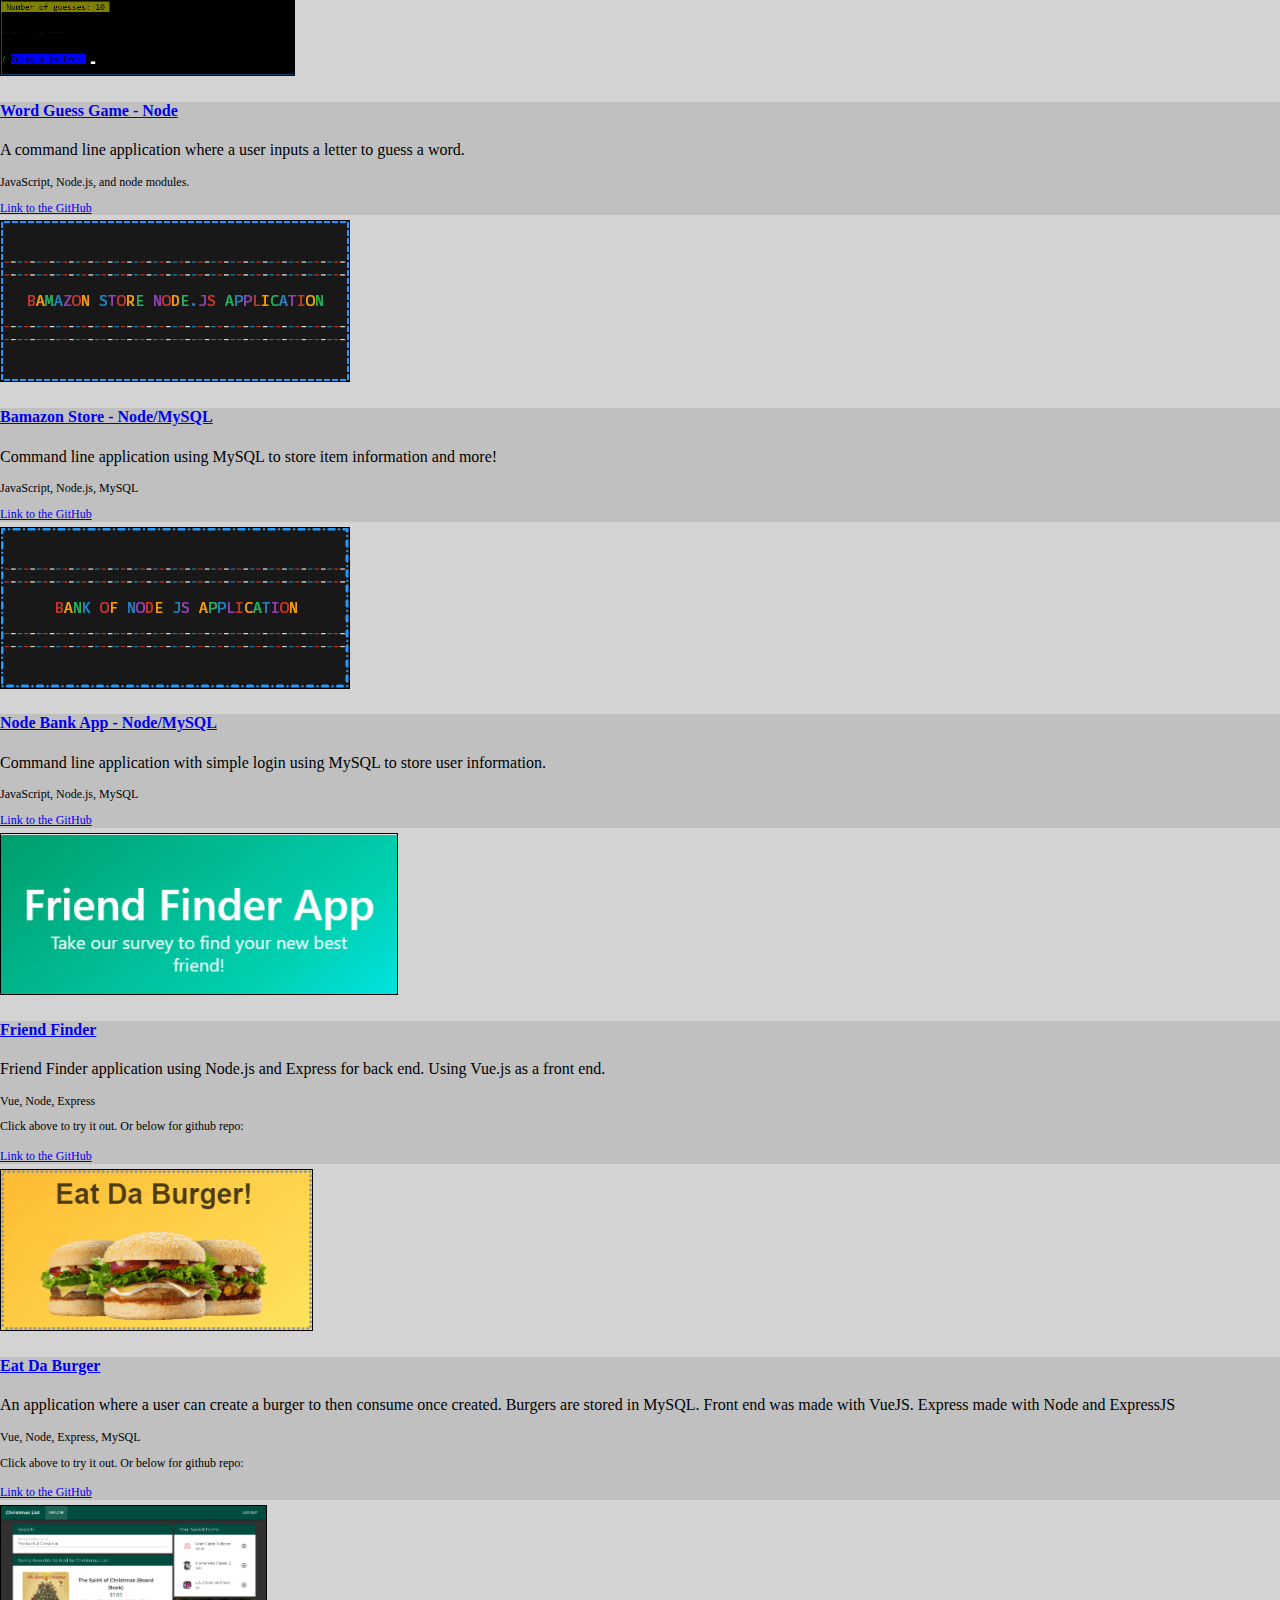
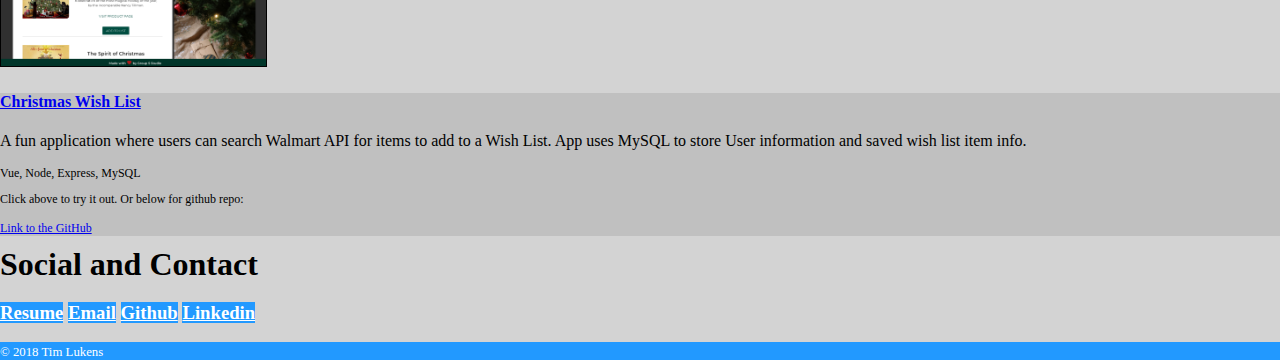
==== commit 9d0aec14: "Removed twitter account link" ====
--- a/index.html
+++ b/index.html
@@ -1,144 +1,201 @@
 <!DOCTYPE html>
 <html>
-
-<head>
-  <meta charset="UTF-8">
-  <title>Tim Lukens</title>
-  <!-- Required meta tags -->
-  <meta charset="utf-8">
-  <link rel="stylesheet" href="css/normalize.css" type="text/css">
-  <meta name="viewport" content="width=device-width, initial-scale=1, shrink-to-fit=no">
-  <!-- Bootstrap CSS -->
-  <link rel="stylesheet" href="https://maxcdn.bootstrapcdn.com/bootstrap/4.0.0-beta.3/css/bootstrap.min.css" integrity="sha384-Zug+QiDoJOrZ5t4lssLdxGhVrurbmBWopoEl+M6BdEfwnCJZtKxi1KgxUyJq13dy"
-    crossorigin="anonymous">
-  <!-- favored google font -->
-  <link href="https://fonts.googleapis.com/css?family=Open+Sans|PT+Sans" rel="stylesheet">
-  <!-- font awesome -->
-  <link rel="stylesheet" href="https://use.fontawesome.com/releases/v5.6.3/css/all.css" integrity="sha384-UHRtZLI+pbxtHCWp1t77Bi1L4ZtiqrqD80Kn4Z8NTSRyMA2Fd33n5dQ8lWUE00s/" crossorigin="anonymous">
-  <!-- my css -->
-  <link rel="stylesheet" href="css/stylesheet.css" type="text/css">
-</head>
-
-<body id="home" data-spy="scroll" data-target=".navbar" data-offset="120">
-  <!-- navbar -->
-  <nav class="navbar navbar-expand-lg navbar-dark border border-info border-top-0 border-left-0 border-right-0 fixed-top">
-    <div class="container">
-      <a class="navbar-brand order-1 mr-0" href="#">Tim Lukens</a>
-      <button class="navbar-toggler" type="button" data-toggle="collapse" data-target="#navbarNavAltMarkup"
-        aria-controls="navbarNavAltMarkup" aria-expanded="false" aria-label="Toggle navigation">
-        <span class="navbar-toggler-icon"></span>
-      </button>
-      <div class="collapse navbar-collapse" id="navbarNavAltMarkup">
-        <div class="navbar-nav">
-          <a class="nav-item nav-link" href="#home">Home
-            <span class="sr-only">(current)</span>
-          </a>
-          <a class="nav-item nav-link" href="#about">About</a>
-          <a class="nav-item nav-link" href="#portfolio">Portfolio</a>
-          <a class="nav-item nav-link" href="#contact">Contact</a>
-        </div>
-      </div>
-    </div>
-  </nav>
-  <!--/navbar-->
-  <!-- Jumbotron -->
-  <div class="jumbotron jumbotron-fluid text-white">
-    <div class="container text-sm-center pt-5">
-      <h1 class="display-2" id="jumboName">Tim Lukens</h1>
-      <p class="lead font-weight-bold">A site about myself and my projects.</p>
-    </div>
-  </div>
-  <!-- /Jumbotron -->
-
-  <!--about-->
-  <div class="container pt-0">
-    <div id="about" class="row">
-      <div class="col-lg order-lg-2">
-        <h3 class="mb-3 mt-4">About Me</h3>
-
-        <p>My name is Tim Lukens. I am a Full Stack Javascript Developer with a passion for mobile responsive web design, APIs, and databases.</p>
-        <p>I am always learning and enjoy finding answers to problems. I am a strong problem solver, and a hard worker.</p>
-        <p>Please enjoy my portfolio. There are plenty more projects and ideas soon to come!</p>
-      </div>
-      <div class="col-lg order-lg-1">
-        <h3 class="mb-3 mt-4">Current Skills:</h3>
-        <div class="list-group">
-          <ul class="list-group" id="currentLanguages">
-          </ul>
-        </div>
-      </div>
-      <div class="col-lg order-lg-3">
-        <h3 class="mb-3 mt-4">Learning Skills:</h3>
-        <div class="list-group">
-          <ul class="list-group" id="learningLanguages">
-          </ul>
-        </div>
-      </div>
-    </div>
-  </div>
-  <!--/about-->
-
-  <!-- Portfolio -->
-  <div id="portfolioContainer" class="container pt-1">
-    <h1 id="portfolio" class="display-4 text-center my-5 text-muted">Portfolio</h1>
-    <div id="projectContainer" class="row">
-    </div>
-  </div>
-  <!-- /Portfolio -->
-
-  <!-- Social and Contact -->
-
-  <div class="container socialContainer pt-1 text-center mt-2 mb-4">
-  <h1 id="contact" class="display-4 text-center text-muted">Social and Contact</h1>
-    <div id="contact-social" class="row">
-      <div class="col-lg">
-        <h3>
-          <a href="https://docs.google.com/document/d/1hBN8TynDiwnuSZ589jGPE-2AAiTGfF0cwhdkHKnKhok/export?format=pdf" class="btn btn-social" target="_top"><i class="far fa-file-pdf"></i>
-            Resume</a>
-          <a href="mailto:tblukens87@gmail.com" class="btn btn-social" target="_top"><i class="fa fa-envelope"
-              aria-hidden="true"></i> Email</a>
-          <a href="https://github.com/tblukens" class="btn btn-social" target="_blank"><i class="fab fa-github"></i>
-            Github</a>
-          <a href="https://twitter.com/Shaztimwind" class="btn btn-social" target="_blank"><i class="fab fa-twitter"></i>
-            Twitter</a>
-          <a href="https://www.linkedin.com/in/tim-lukens/" class="btn btn-social" target="_blank"><i class="fab fa-linkedin"></i>
-            Linkedin</a></h3>
-      </div>
-    </div>
-  </div>
-  <!--/about-->
-  <!-- /Social and Contact -->
-
-
-  <!-- footer -->
-
-  <div class="container footerContainer pt-1">
-    <div class="row py-1 footer">
-      <!-- <div class="col-md-7">
+  <head>
+    <meta charset="UTF-8" />
+    <title>Tim Lukens</title>
+    <!-- Required meta tags -->
+    <meta charset="utf-8" />
+    <link rel="stylesheet" href="css/normalize.css" type="text/css" />
+    <meta
+      name="viewport"
+      content="width=device-width, initial-scale=1, shrink-to-fit=no"
+    />
+    <!-- Bootstrap CSS -->
+    <link
+      rel="stylesheet"
+      href="https://maxcdn.bootstrapcdn.com/bootstrap/4.0.0-beta.3/css/bootstrap.min.css"
+      integrity="sha384-Zug+QiDoJOrZ5t4lssLdxGhVrurbmBWopoEl+M6BdEfwnCJZtKxi1KgxUyJq13dy"
+      crossorigin="anonymous"
+    />
+    <!-- favored google font -->
+    <link
+      href="https://fonts.googleapis.com/css?family=Open+Sans|PT+Sans"
+      rel="stylesheet"
+    />
+    <!-- font awesome -->
+    <link
+      rel="stylesheet"
+      href="https://use.fontawesome.com/releases/v5.6.3/css/all.css"
+      integrity="sha384-UHRtZLI+pbxtHCWp1t77Bi1L4ZtiqrqD80Kn4Z8NTSRyMA2Fd33n5dQ8lWUE00s/"
+      crossorigin="anonymous"
+    />
+    <!-- my css -->
+    <link rel="stylesheet" href="css/stylesheet.css" type="text/css" />
+  </head>
+
+  <body id="home" data-spy="scroll" data-target=".navbar" data-offset="120">
+    <!-- navbar -->
+    <nav
+      class="navbar navbar-expand-lg navbar-dark border border-info border-top-0 border-left-0 border-right-0 fixed-top"
+    >
+      <div class="container">
+        <a class="navbar-brand order-1 mr-0" href="#">Tim Lukens</a>
+        <button
+          class="navbar-toggler"
+          type="button"
+          data-toggle="collapse"
+          data-target="#navbarNavAltMarkup"
+          aria-controls="navbarNavAltMarkup"
+          aria-expanded="false"
+          aria-label="Toggle navigation"
+        >
+          <span class="navbar-toggler-icon"></span>
+        </button>
+        <div class="collapse navbar-collapse" id="navbarNavAltMarkup">
+          <div class="navbar-nav">
+            <a class="nav-item nav-link" href="#home"
+              >Home <span class="sr-only">(current)</span>
+            </a>
+            <a class="nav-item nav-link" href="#about">About</a>
+            <a class="nav-item nav-link" href="#portfolio">Portfolio</a>
+            <a class="nav-item nav-link" href="#contact">Contact</a>
+          </div>
+        </div>
+      </div>
+    </nav>
+    <!--/navbar-->
+    <!-- Jumbotron -->
+    <div class="jumbotron jumbotron-fluid text-white">
+      <div class="container text-sm-center pt-5">
+        <h1 class="display-2" id="jumboName">Tim Lukens</h1>
+        <p class="lead font-weight-bold">
+          A site about myself and my projects.
+        </p>
+      </div>
+    </div>
+    <!-- /Jumbotron -->
+
+    <!--about-->
+    <div class="container pt-0">
+      <div id="about" class="row">
+        <div class="col-lg order-lg-2">
+          <h3 class="mb-3 mt-4">About Me</h3>
+
+          <p>
+            My name is Tim Lukens. I am a Full Stack Javascript Developer with a
+            passion for mobile responsive web design, APIs, and databases.
+          </p>
+          <p>
+            I am always learning and enjoy finding answers to problems. I am a
+            strong problem solver, and a hard worker.
+          </p>
+          <p>
+            Please enjoy my portfolio. There are plenty more projects and ideas
+            soon to come!
+          </p>
+        </div>
+        <div class="col-lg order-lg-1">
+          <h3 class="mb-3 mt-4">Current Skills:</h3>
+          <div class="list-group">
+            <ul class="list-group" id="currentLanguages"></ul>
+          </div>
+        </div>
+        <div class="col-lg order-lg-3">
+          <h3 class="mb-3 mt-4">Learning Skills:</h3>
+          <div class="list-group">
+            <ul class="list-group" id="learningLanguages"></ul>
+          </div>
+        </div>
+      </div>
+    </div>
+    <!--/about-->
+
+    <!-- Portfolio -->
+    <div id="portfolioContainer" class="container pt-1">
+      <h1 id="portfolio" class="display-4 text-center my-5 text-muted">
+        Portfolio
+      </h1>
+      <div id="projectContainer" class="row"></div>
+    </div>
+    <!-- /Portfolio -->
+
+    <!-- Social and Contact -->
+
+    <div class="container socialContainer pt-1 text-center mt-2 mb-4">
+      <h1 id="contact" class="display-4 text-center text-muted">
+        Social and Contact
+      </h1>
+      <div id="contact-social" class="row">
+        <div class="col-lg">
+          <h3>
+            <a
+              href="https://docs.google.com/document/d/1hBN8TynDiwnuSZ589jGPE-2AAiTGfF0cwhdkHKnKhok/export?format=pdf"
+              class="btn btn-social"
+              target="_top"
+              ><i class="far fa-file-pdf"></i> Resume</a
+            >
+            <a
+              href="mailto:tblukens87@gmail.com"
+              class="btn btn-social"
+              target="_top"
+              ><i class="fa fa-envelope" aria-hidden="true"></i> Email</a
+            >
+            <a
+              href="https://github.com/tblukens"
+              class="btn btn-social"
+              target="_blank"
+              ><i class="fab fa-github"></i> Github</a
+            >
+            <a
+              href="https://www.linkedin.com/in/tim-lukens/"
+              class="btn btn-social"
+              target="_blank"
+              ><i class="fab fa-linkedin"></i> Linkedin</a
+            >
+          </h3>
+        </div>
+      </div>
+    </div>
+    <!--/about-->
+    <!-- /Social and Contact -->
+
+    <!-- footer -->
+
+    <div class="container footerContainer pt-1">
+      <div class="row py-1 footer">
+        <!-- <div class="col-md-7">
         <div class="btn-group d-flex align-items-stretch align-self-md-stretch" role="group">
 
         </div>
       </div> -->
-      <div class="col-md text-right align-self-md-stretch">
-        <small>&copy; 2018 Tim Lukens</small>
-      </div>
-    </div>
-  </div>
-  <!-- /footer -->
-
-  <!-- jquery and bootstrap -->
-  <script src="https://ajax.googleapis.com/ajax/libs/jquery/3.2.1/jquery.min.js"></script>
-  <script src="https://maxcdn.bootstrapcdn.com/bootstrap/4.0.0-beta.3/js/bootstrap.bundle.min.js" integrity="sha384-VspmFJ2uqRrKr3en+IG0cIq1Cl/v/PHneDw6SQZYgrcr8ZZmZoQ3zhuGfMnSR/F2"
-    crossorigin="anonymous"></script>
-  <script src="https://cdnjs.cloudflare.com/ajax/libs/popper.js/1.12.9/umd/popper.min.js" integrity="sha384-ApNbgh9B+Y1QKtv3Rn7W3mgPxhU9K/ScQsAP7hUibX39j7fakFPskvXusvfa0b4Q"
-    crossorigin="anonymous"></script>
-  <script src="https://maxcdn.bootstrapcdn.com/bootstrap/4.0.0-beta.3/js/bootstrap.min.js" integrity="sha384-a5N7Y/aK3qNeh15eJKGWxsqtnX/wWdSZSKp+81YjTmS15nvnvxKHuzaWwXHDli+4"
-    crossorigin="anonymous"></script>
-  <!-- /jquery and bootstrap -->
-  <!-- Personal jQuery -->
-  <script src="js/skills.js"></script>
-  <script src="js/projects.js"></script>
-  <script src="js/me.js"></script>
-</body>
-
-</html>+        <div class="col-md text-right align-self-md-stretch">
+          <small>&copy; 2018 Tim Lukens</small>
+        </div>
+      </div>
+    </div>
+    <!-- /footer -->
+
+    <!-- jquery and bootstrap -->
+    <script src="https://ajax.googleapis.com/ajax/libs/jquery/3.2.1/jquery.min.js"></script>
+    <script
+      src="https://maxcdn.bootstrapcdn.com/bootstrap/4.0.0-beta.3/js/bootstrap.bundle.min.js"
+      integrity="sha384-VspmFJ2uqRrKr3en+IG0cIq1Cl/v/PHneDw6SQZYgrcr8ZZmZoQ3zhuGfMnSR/F2"
+      crossorigin="anonymous"
+    ></script>
+    <script
+      src="https://cdnjs.cloudflare.com/ajax/libs/popper.js/1.12.9/umd/popper.min.js"
+      integrity="sha384-ApNbgh9B+Y1QKtv3Rn7W3mgPxhU9K/ScQsAP7hUibX39j7fakFPskvXusvfa0b4Q"
+      crossorigin="anonymous"
+    ></script>
+    <script
+      src="https://maxcdn.bootstrapcdn.com/bootstrap/4.0.0-beta.3/js/bootstrap.min.js"
+      integrity="sha384-a5N7Y/aK3qNeh15eJKGWxsqtnX/wWdSZSKp+81YjTmS15nvnvxKHuzaWwXHDli+4"
+      crossorigin="anonymous"
+    ></script>
+    <!-- /jquery and bootstrap -->
+    <!-- Personal jQuery -->
+    <script src="js/skills.js"></script>
+    <script src="js/projects.js"></script>
+    <script src="js/me.js"></script>
+  </body>
+</html>
